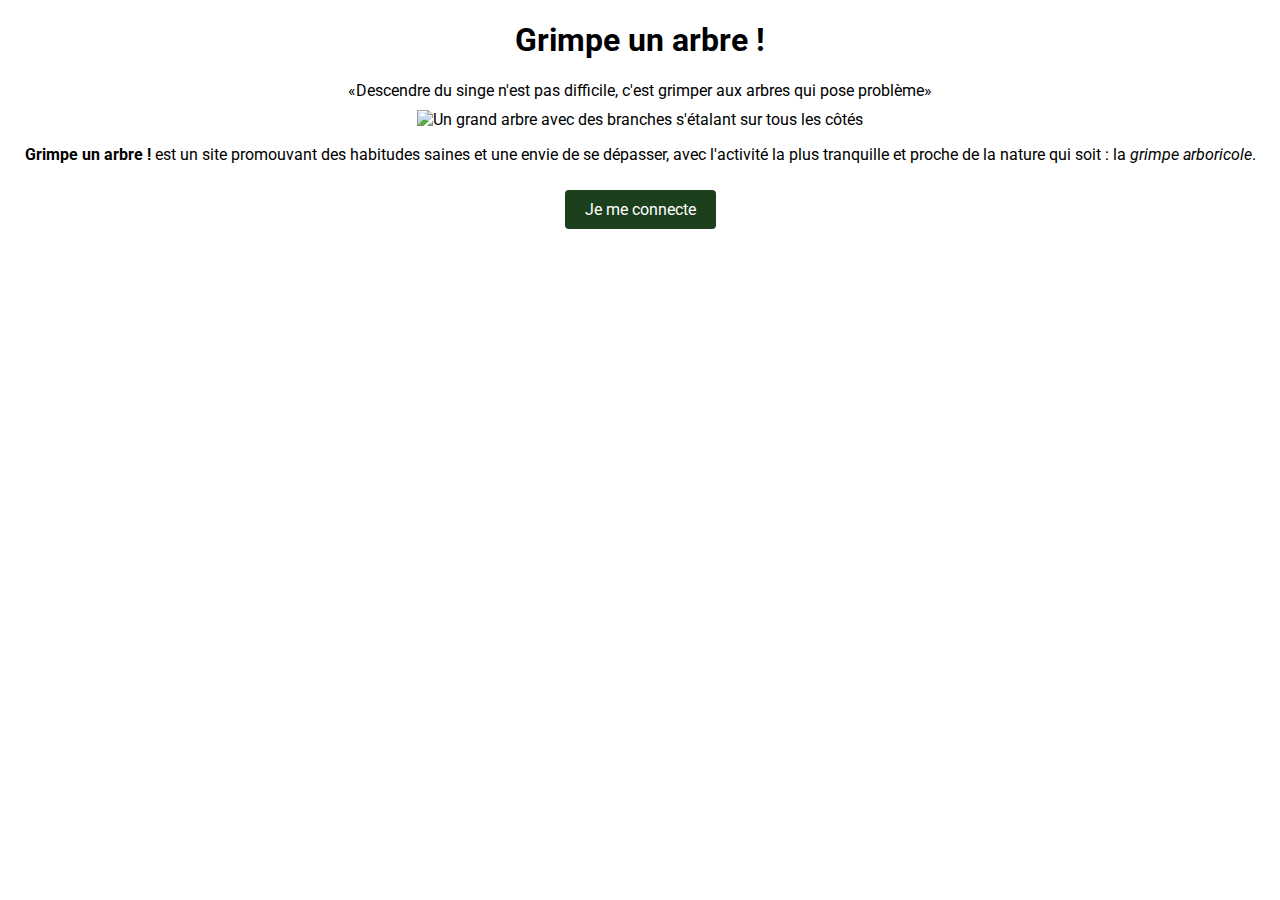
==== index.html @ d1719ecb "Renommé connexion.php -> index.php" ====
<!DOCTYPE html>
<html lang="fr">
  <head>
    <title>Grimpe un arbre !</title>
    <meta charset="utf-8">
    <meta name="viewport" content="width=device-width, initial-scale=1.0">
    <link rel="stylesheet" href="./css/style.css">
  </head>
  <body>
    <header>
      <h1>Grimpe un arbre !</h1>
      <q>Descendre du singe n'est pas difficile, c'est grimper aux arbres qui pose problème</q>
    </header>
    <img alt="Un grand arbre avec des branches s'étalant sur tous les côtés" src="./static/grand_arbre.jpg">
    <p>
      <strong>Grimpe un arbre !</strong>
      est un site promouvant des habitudes saines et une envie de se dépasser, avec l'activité la plus tranquille et proche de la nature qui soit : la
      <em>grimpe arboricole</em>.
    </p>
    <a id="bouton_connexion" href="./php/index.php">Je me connecte</a>
  </body>
</html>
---- css/style.css ----
@import url('https://fonts.googleapis.com/css2?family=Open+Sans:ital,wght@0,300..800;1,300..800&family=Roboto:ital,wght@0,100;0,300;0,400;0,500;0,700;0,900;1,100;1,300;1,400;1,500;1,700;1,900&display=swap');

:root {
  --decalage-symbole: -15px;
}

body {
  text-align: center;
  font-family: 'Roboto', serif;
}

header {
  margin: 10px;
}

.conteneur {
  margin: auto;
  max-width: 25em;
  border: 3px solid green;
  padding: 10px;
  background-color: #f1f1f1;
}

label {
  text-align: left;
}

.noms {
  display: grid;
}

input[type=submit] {
  /* text-align ne fonctionne pas ici, car le texte du bouton est déjà centré. */
  margin: auto;
}

#message {
  display: none;
  max-width: 25em;
  border: 3px solid green;
  margin: 2em auto auto auto;
  background-color: #f1f1f1;
}

#message p {
  text-align: left;
  padding: 5px 35px;
}

.requis:after {
  content: '*';
  color: red;
}

.valide {
  color: green;
}

/* Permet d'ajouter un élément devant les éléments de cette classe (ici, une coche) */
.valide:before {
  position: relative;
  left: var(--decalage-symbole);
  content: "\2714";
}

.invalide {
  color: red;
}

.invalide:before {
  position: relative;
  left: var(--decalage-symbole);
  content: "\292B"; /* Une croix */
}

#bouton_connexion {
  background-color: #1c3f1d;
  display: inline-block; /* Cela évite que les boutons se superposent sur les textes aux alentours */
  padding: 10px 20px;
  margin: 10px 5px;
  color: white;
  border-radius: 4px;
  text-decoration: none;
  transition: 0.2s transform;
}

#bouton_connexion:hover {
  text-decoration: underline;
  transform: scale(1.15) perspective(12px);
}
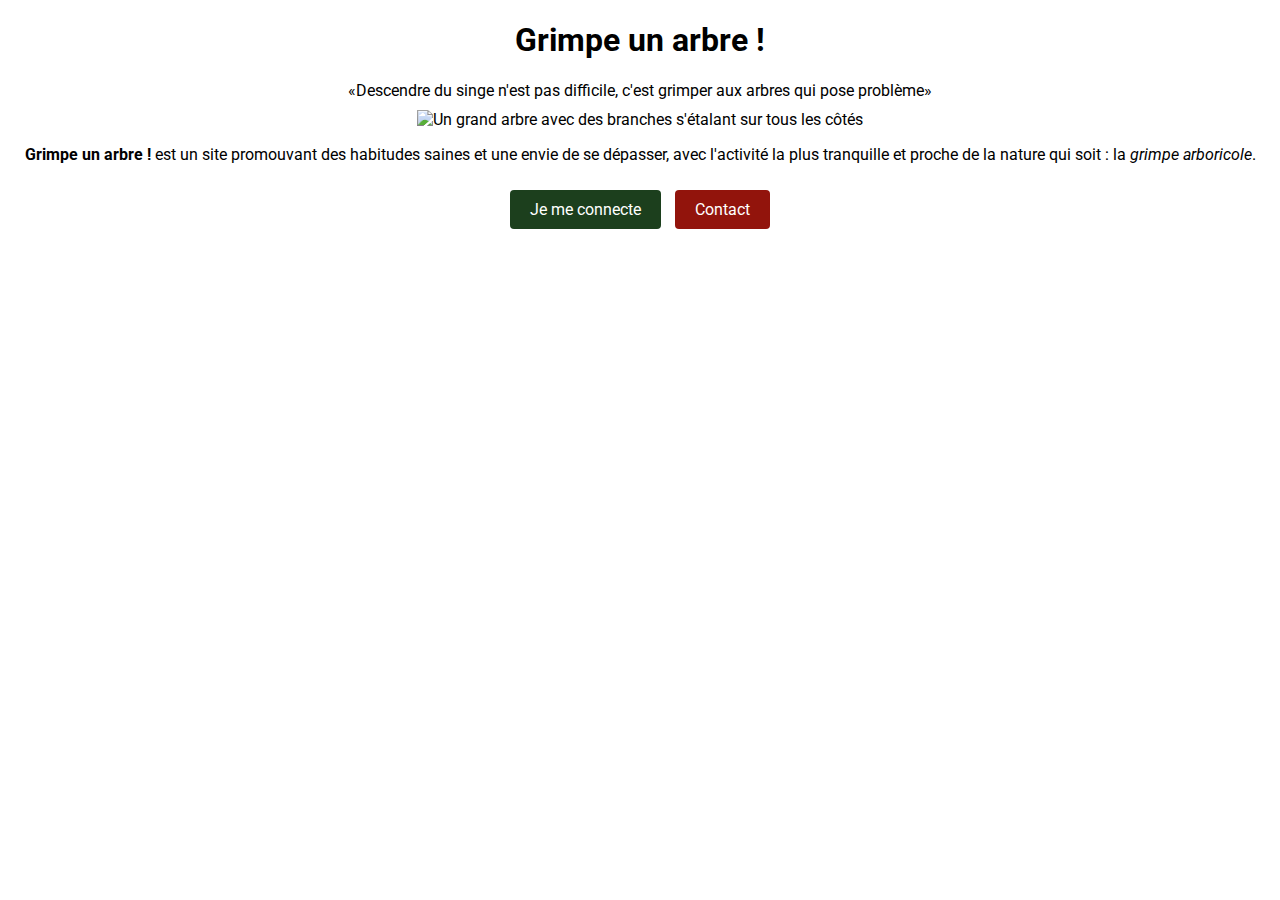
==== commit 61726597: "Ajouté bouton pour accéder à la page contact depuis la page d'accueil" ====
--- a/index.html
+++ b/index.html
@@ -17,6 +17,7 @@
       est un site promouvant des habitudes saines et une envie de se dépasser, avec l'activité la plus tranquille et proche de la nature qui soit : la
       <em>grimpe arboricole</em>.
     </p>
-    <a id="bouton_connexion" href="./php/index.php">Je me connecte</a>
+    <a class="bouton_lien" id="bouton_connexion" href="./php/index.php">Je me connecte</a>
+    <a class="bouton_lien" id="bouton_contact" href="./contact.html">Contact</a>
   </body>
 </html>
--- a/css/style.css
+++ b/css/style.css
@@ -73,8 +73,8 @@
   content: "\292B"; /* Une croix */
 }
 
-#bouton_connexion {
-  background-color: #1c3f1d;
+.bouton_lien {
+  background-color: red/*#1c3f1d*/;
   display: inline-block; /* Cela évite que les boutons se superposent sur les textes aux alentours */
   padding: 10px 20px;
   margin: 10px 5px;
@@ -84,7 +84,15 @@
   transition: 0.2s transform;
 }
 
-#bouton_connexion:hover {
+#bouton_connexion {
+  background-color: #1C3F1D;
+}
+
+#bouton_contact {
+  background-color: #92140C;
+}
+
+.bouton_lien:hover {
   text-decoration: underline;
   transform: scale(1.15) perspective(12px);
 }
